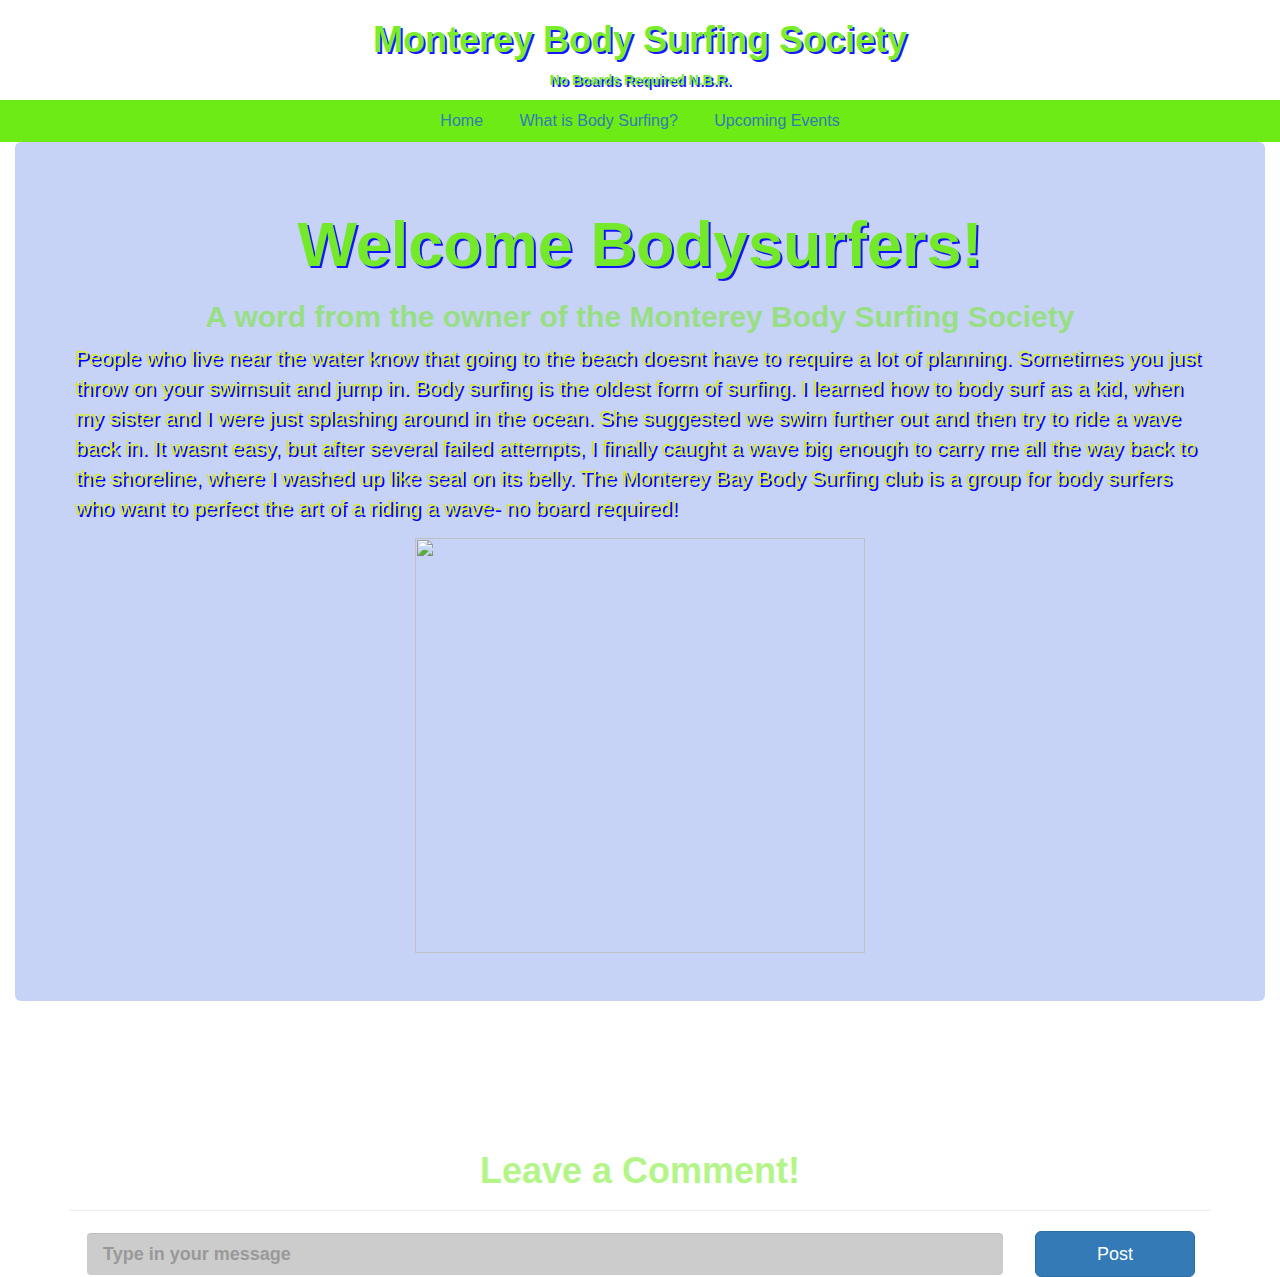
==== Home/index.html @ a741a189 "7/18/2017" ====
<!DOCTYPE html>
<html>

<head>
    <title>Monterey Body Surfing Society</title>

    <script src="https://code.jquery.com/jquery-2.1.4.js"></script>
    <script src="myscript.js"></script>
    <link href="https://maxcdn.bootstrapcdn.com/bootstrap/3.3.6/css/bootstrap.min.css" rel="stylesheet" type="text/css" />
    <script src="https://maxcdn.bootstrapcdn.com/bootstrap/3.3.6/js/bootstrap.min.js"></script>
    <link rel="stylesheet" href="styles.css">
</head>

<body data-spy="scroll" data-target="#navbar-example">
    <div class="container-fluid">
        <h1 id="header">Monterey Body Surfing Society</h1>
        <p id="motto">No Boards Required N.B.R.</p>

        <div class="row">
            <div class="col-md-6 col-md-offset-3">
                <div id="" class="text-center">

                    <ul class="nav nav-pills">
                        <li class="nav-item">
                            <a class="nav-link active" href="../Home/index.html">Home</a>
                        </li>
                        <li class="nav-item dropdown">
                            <a class="nav-link dropdown-toggle" data-toggle="dropdown" href="../Information_on_Body_Surfing/info.html" role="button" aria-haspopup="true" aria-expanded="false">What is Body Surfing?</a>
                            <div class="dropdown-menu">
                                 <a class="dropdown-item" href="../Information_on_Body_Surfing/Images/images.html">Images</a>
                                <div class="dropdown-divider"></div>
                                <a class="dropdown-item" href="../Information_on_Body_Surfing/Quotes/quotes.html">Quotes</a>
                                <div class="dropdown-divider"></div>
                                <a class="dropdown-item" href="../Information_on_Body_Surfing/Videos/videos.html">Videos</a>
                            </div>
                        </li>
                        <li><a href="../Upcoming_Events/events.html">Upcoming Events</a></li>

                    </ul>
                </div>

            </div>
        </div>

        <div class="jumbotron">
            <h1 id="Header"> Welcome Bodysurfers! </h1>
            <h2 id="Sub-Header">A word from the owner of the Monterey Body Surfing Society</h2>
            <p id="Content">People who live near the water know that going to the beach doesnt have to require
a lot of planning. Sometimes you just throw on your swimsuit and jump in.
Body surfing is the oldest form of surfing. I learned how to body surf as a kid, when
my sister and I were just splashing around in the ocean. She suggested we swim
further out and then try to ride a wave back in.
It wasnt easy, but after several failed attempts, I finally caught a wave big enough to
carry me all the way back to the shoreline, where I washed up like seal on its belly.
The Monterey Bay Body Surfing club is a group for body surfers who want to perfect
the art of a riding a wave- no board required!</p>
            <img id="Gif" class="img circle" src="https://media.giphy.com/media/YUIu39kq6sAfe/giphy.gif" />
            
        </div>
    </div>
    <br>
    <br>
    <br>
    <br>
    <br>
    <div class="container">
		<h1>Leave a Comment!</h1>
		<hr/>

		<div class="Row" id="search-bar">
			<div class="col-md-10">
				<input type="text" class="form-control input-lg " id="message" placeholder="Type in your message">
			</div>
			<div class="col-md-2">
				<button type="submit" id="post-btn" class="btn btn-primary btn-lg btn-block">Post</button>
			</div>
		</div>

		<div id="wall">

		</div>

	</div>
	
	<templates style="display: none">
	

</body>

</html>
---- Home/styles.css ----
body{
    background-image:url("11876835.jpg");
    background-repeat:no-repeat;
    background-size:100% 1750px;
    /*width: 100px;*/
    
}

h1{
    
    color:#6CEC14;
    text-align: center;
    font-weight:bold;
    opacity: 0.5;
}

h2{
    color:#6CEC14;
    text-align: center;
    font-weight:bold;
    opacity: 0.5;
}

.row{
    background-color: #6CEC14;
}

.nav-tabs > li, .nav-pills > li {
    float:none;
    display:inline-block;
    *display:inline; /* ie7 fix */
     zoom:1; /* hasLayout ie7 trigger */
}

.nav-tabs, .nav-pills {
    text-align:center;
    font-size: 16px;
}
#header{
     text-shadow: 2px 2px blue;
     opacity: 0.9;
}

#motto{
    color:#6CEC14;
    text-align: center;
    font-weight:bold;
    text-shadow: 2px 2px blue;
    opacity: 0.9;
}
.jumbotron {
   background: rgba(65, 105, 225, 0.3); 
}
#Header{
     color:#6CEC14;
     text-shadow: 2px 2px blue;
     opacity: 0.9;
}
#Content{
     color: rgba(216, 236, 20, 0.95);
     text-shadow: 2px 2px blue;
}
.form-control {
    background:rgba(0, 0, 0, 0.2);
    border: 2px solid white;
}

label{
    text-shadow: 2px 2px white;
     opacity: 0.5;
}
.marley{
    font-weight:bold;
}
.container{
    text-align:center;
}

#Gif{
    display: block;
    margin: auto;
    width: 450px;
    height:415px;
}
    
#message{
    font-weight:bold;
}
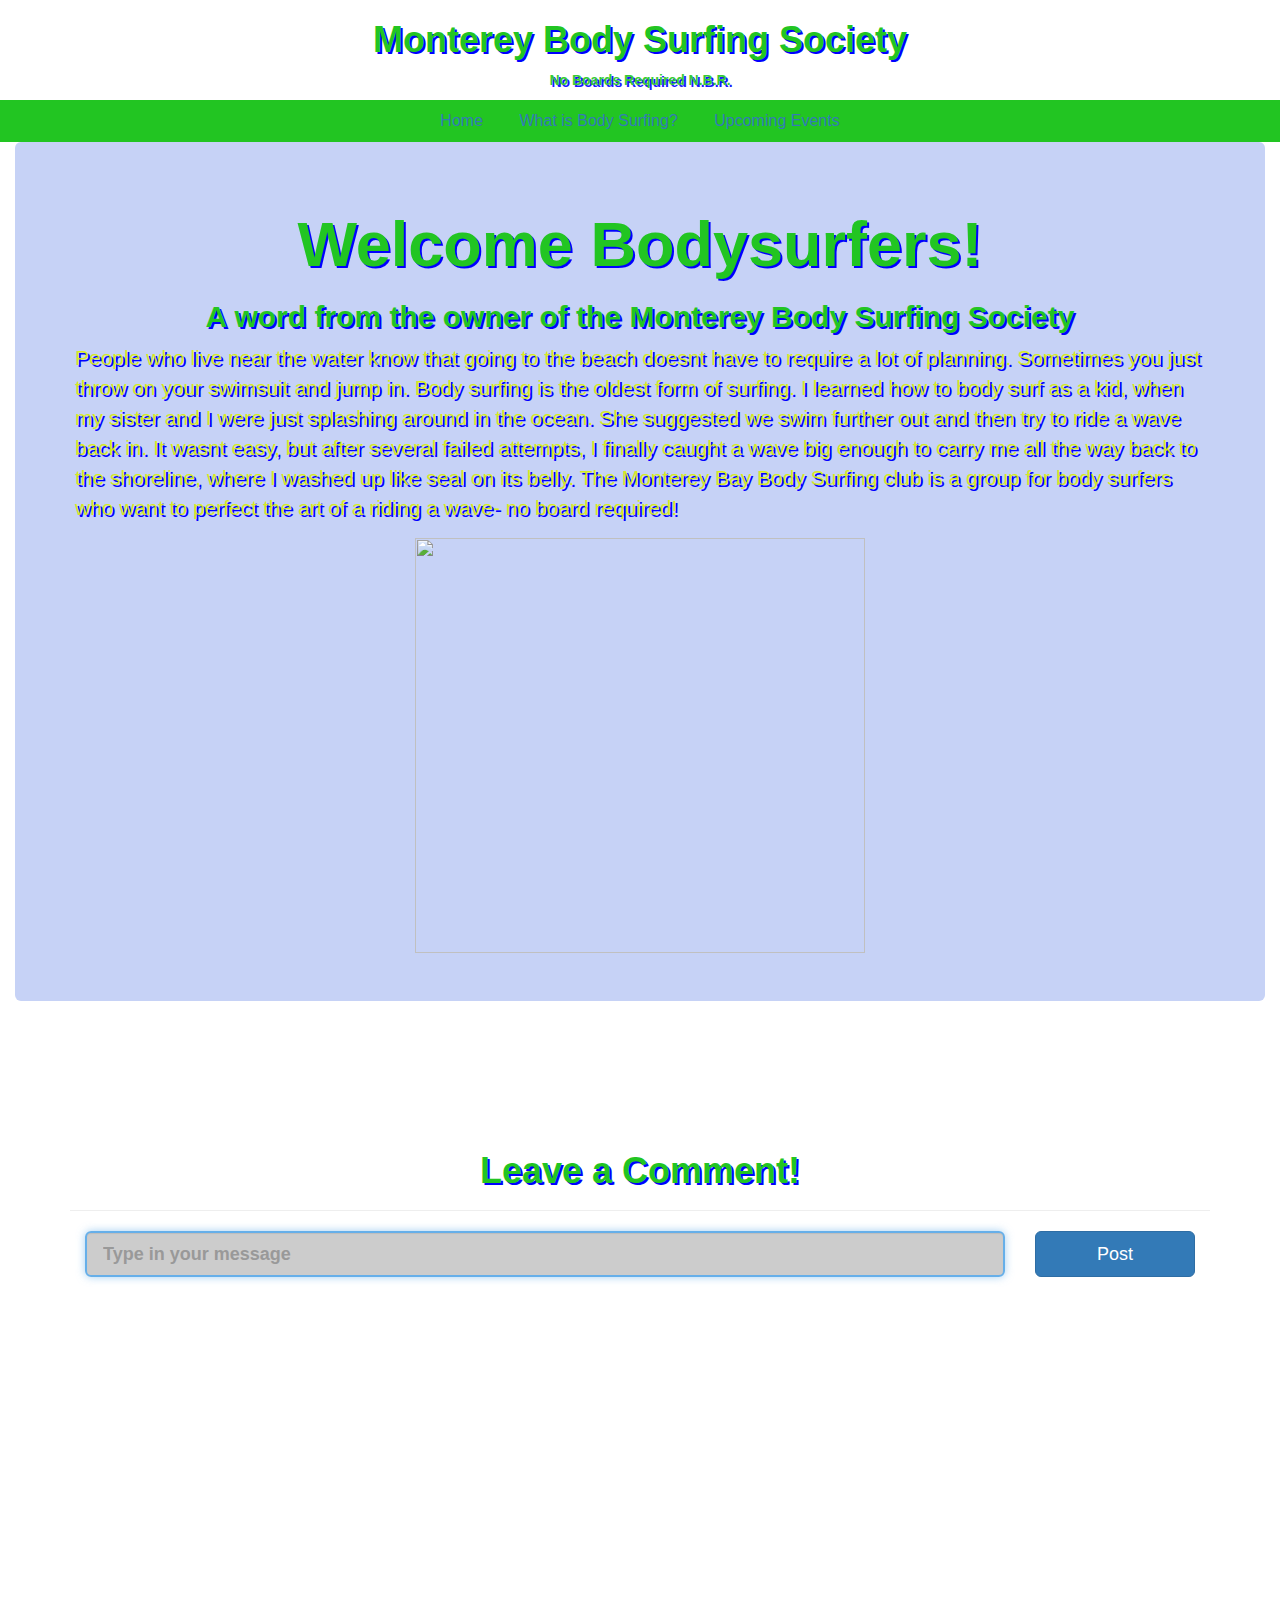
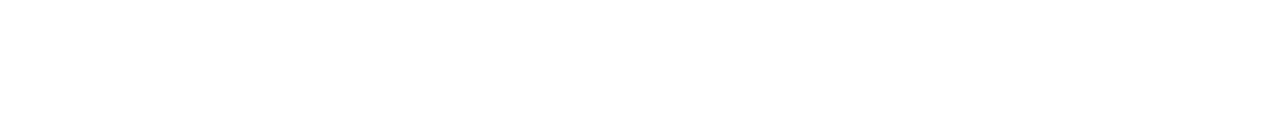
==== commit f06460e4: "7/19/2017" ====
--- a/Home/index.html
+++ b/Home/index.html
@@ -75,10 +75,12 @@
 				<button type="submit" id="post-btn" class="btn btn-primary btn-lg btn-block">Post</button>
 			</div>
 		</div>
-
-		<div id="wall">
-
-		</div>
+<div class="wall-backdrop">
+    <div id="wall">
+        
+    </div>
+</div>
+		
 
 	</div>
 	
--- a/Home/styles.css
+++ b/Home/styles.css
@@ -8,21 +8,21 @@
 
 h1{
     
-    color:#6CEC14;
+    color:#22c522;
     text-align: center;
     font-weight:bold;
-    opacity: 0.5;
+    text-shadow: 2px 2px blue;
 }
 
 h2{
-    color:#6CEC14;
+    color:#22c522;
     text-align: center;
     font-weight:bold;
-    opacity: 0.5;
+    text-shadow: 2px 2px blue;
 }
 
 .row{
-    background-color: #6CEC14;
+    background-color: #22c522;
 }
 
 .nav-tabs > li, .nav-pills > li {
@@ -38,11 +38,11 @@
 }
 #header{
      text-shadow: 2px 2px blue;
-     opacity: 0.9;
+     
 }
 
 #motto{
-    color:#6CEC14;
+    color:#22c522;
     text-align: center;
     font-weight:bold;
     text-shadow: 2px 2px blue;
@@ -52,9 +52,9 @@
    background: rgba(65, 105, 225, 0.3); 
 }
 #Header{
-     color:#6CEC14;
+     color:#22c522;
      text-shadow: 2px 2px blue;
-     opacity: 0.9;
+     
 }
 #Content{
      color: rgba(216, 236, 20, 0.95);
@@ -85,4 +85,25 @@
     
 #message{
     font-weight:bold;
+}
+html,body{height:100%;}
+
+.carousel,.item,.active{height:100%;}
+
+.carousel-inner{height:100%;}
+
+input, select, textarea{
+    color: white;
+}
+
+.item{
+    width:100%;
+    height: 100%;
+}
+
+
+.wall-backdrop {
+    background-color:white;
+    height: 500px;
+    width:100%;
 }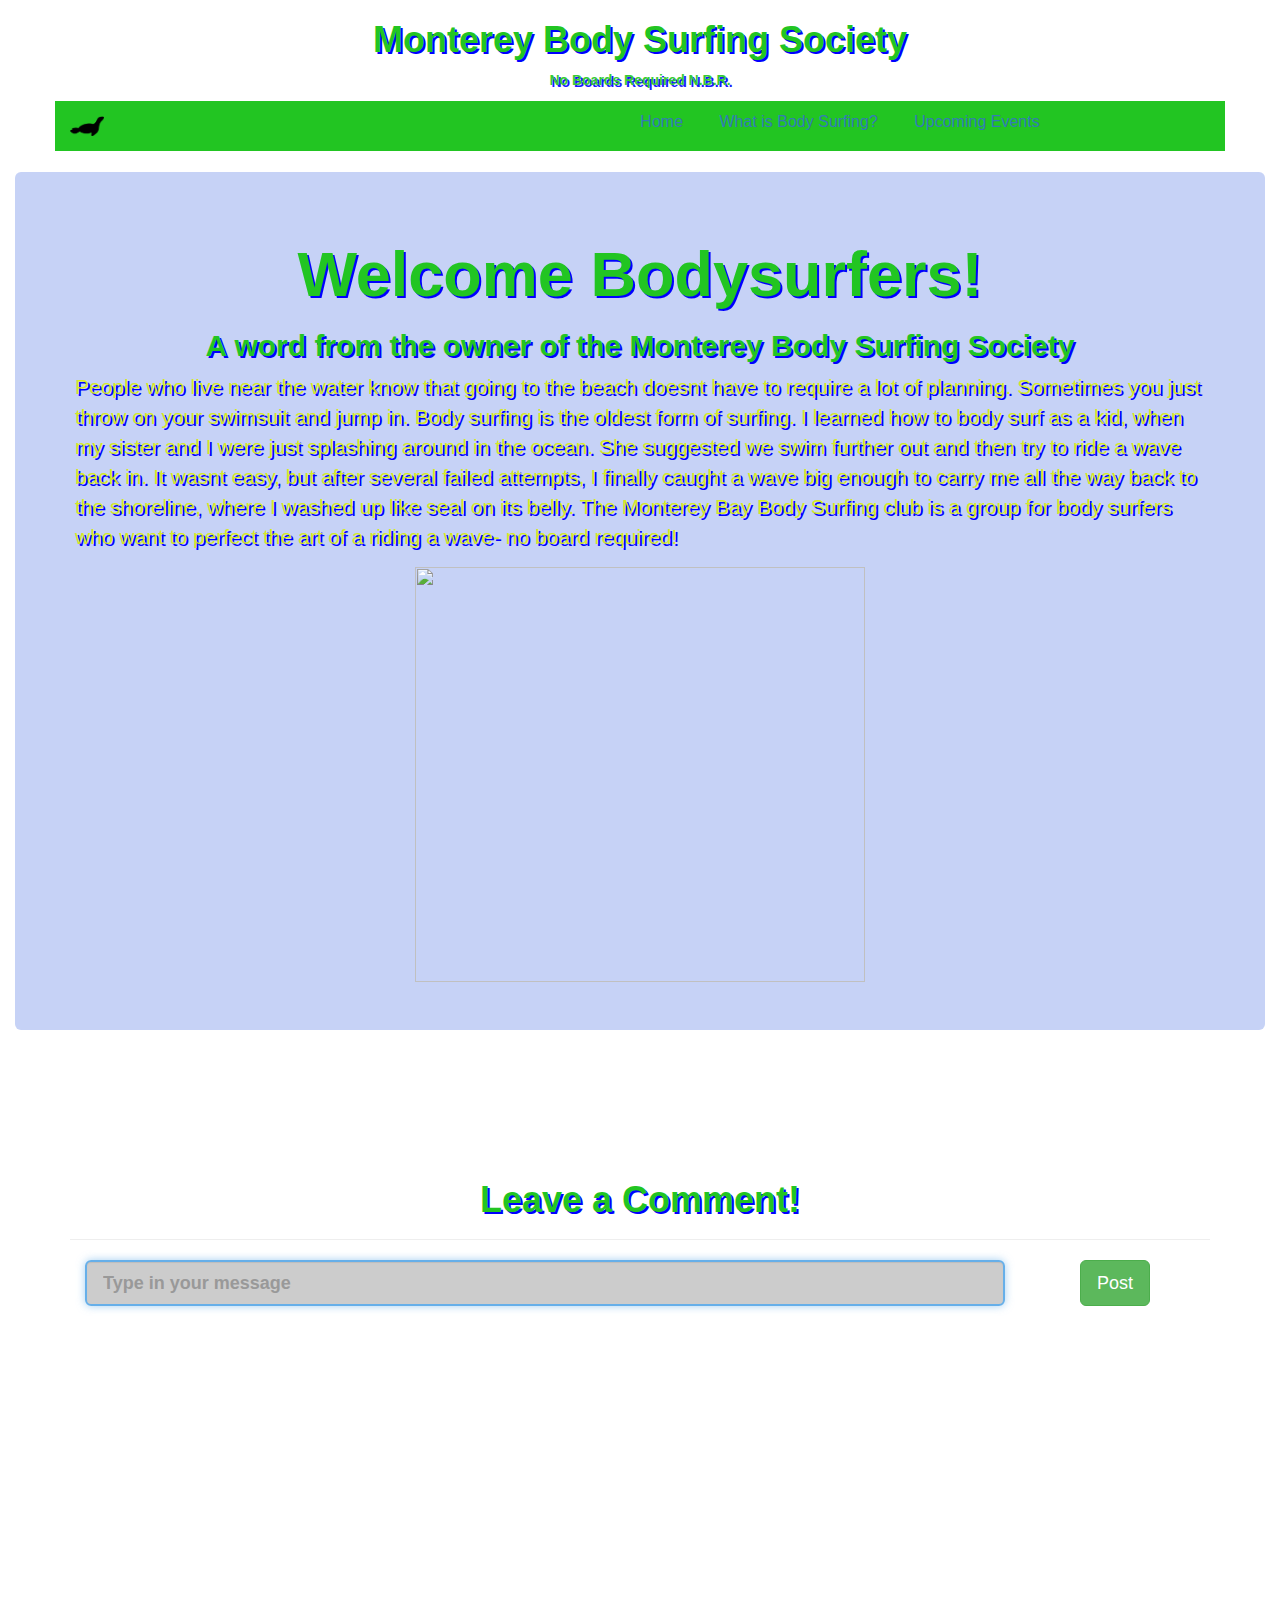
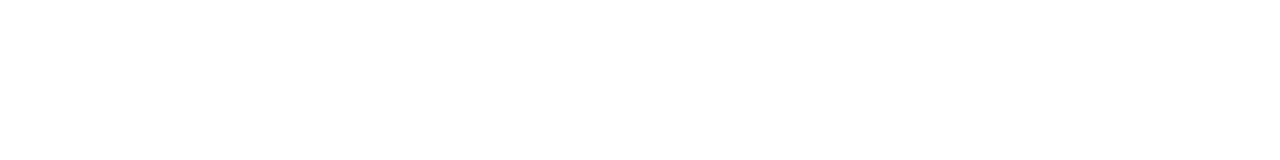
==== commit 36d0d31c: "7/20/2017" ====
--- a/Home/index.html
+++ b/Home/index.html
@@ -16,46 +16,61 @@
         <h1 id="header">Monterey Body Surfing Society</h1>
         <p id="motto">No Boards Required N.B.R.</p>
 
-        <div class="row">
-            <div class="col-md-6 col-md-offset-3">
-                <div id="" class="text-center">
+        <div>
+            <nav class="navbar navbar-pills">
+                <div class="container">
+                    <div class="navbar-header">
+                        <button type="button" class="navbar-toggle collapsed" data-toggle="collapse" data-target="#navbar" aria-expanded="false" aria-controls="navbar">
+            <span class="sr-only">Toggle navigation</span>
+            <span class="icon-bar"></span>
+            <span class="icon-bar"></span>
+            <span class="icon-bar"></span>
+          </button>
+                        <a class="navbar-brand" href=""><img src="../seal_logo.png"></a>
+                    </div>
+                    <div class="row">
+                        <div class="col-md-6 col-md-offset-3">
+                            <div id="" class="text-center">
 
-                    <ul class="nav nav-pills">
-                        <li class="nav-item">
-                            <a class="nav-link active" href="../Home/index.html">Home</a>
-                        </li>
-                        <li class="nav-item dropdown">
-                            <a class="nav-link dropdown-toggle" data-toggle="dropdown" href="../Information_on_Body_Surfing/info.html" role="button" aria-haspopup="true" aria-expanded="false">What is Body Surfing?</a>
-                            <div class="dropdown-menu">
-                                 <a class="dropdown-item" href="../Information_on_Body_Surfing/Images/images.html">Images</a>
-                                <div class="dropdown-divider"></div>
-                                <a class="dropdown-item" href="../Information_on_Body_Surfing/Quotes/quotes.html">Quotes</a>
-                                <div class="dropdown-divider"></div>
-                                <a class="dropdown-item" href="../Information_on_Body_Surfing/Videos/videos.html">Videos</a>
+                                <ul class="nav nav-pills">
+
+                                    <li class="nav-item">
+                                        <a class="nav-link active" href="index.html">Home</a>
+                                    </li>
+
+                                    <li class="nav-item dropdown">
+                                        <a class="nav-link dropdown-toggle" data-toggle="dropdown" href="info.html" role="button" aria-haspopup="true" aria-expanded="false">What is Body Surfing?</a>
+
+                                        <div class="dropdown-menu">
+                                            <a class="dropdown-item" href="../Information_on_Body_Surfing/Images/images.html">Images</a>
+
+                                            <div class="dropdown-divider"></div>
+                                            <a class="dropdown-item" href="../Information_on_Body_Surfing/Quotes/quotes.html">Quotes</a>
+
+                                            <div class="dropdown-divider"></div>
+                                            <a class="dropdown-item" href="../Information_on_Body_Surfing/Videos/videos.html">Videos</a>
+
+                                        </div>
+                                    </li>
+                                    <li><a href="../Upcoming_Events/events.html">Upcoming Events</a></li>
+
+                                </ul>
                             </div>
-                        </li>
-                        <li><a href="../Upcoming_Events/events.html">Upcoming Events</a></li>
 
-                    </ul>
+                        </div>
+                    </div>
                 </div>
-
-            </div>
+            </nav>
         </div>
 
         <div class="jumbotron">
             <h1 id="Header"> Welcome Bodysurfers! </h1>
             <h2 id="Sub-Header">A word from the owner of the Monterey Body Surfing Society</h2>
-            <p id="Content">People who live near the water know that going to the beach doesnt have to require
-a lot of planning. Sometimes you just throw on your swimsuit and jump in.
-Body surfing is the oldest form of surfing. I learned how to body surf as a kid, when
-my sister and I were just splashing around in the ocean. She suggested we swim
-further out and then try to ride a wave back in.
-It wasnt easy, but after several failed attempts, I finally caught a wave big enough to
-carry me all the way back to the shoreline, where I washed up like seal on its belly.
-The Monterey Bay Body Surfing club is a group for body surfers who want to perfect
-the art of a riding a wave- no board required!</p>
+            <p id="Content">People who live near the water know that going to the beach doesnt have to require a lot of planning. Sometimes you just throw on your swimsuit and jump in. Body surfing is the oldest form of surfing. I learned how to body surf as a kid, when
+                my sister and I were just splashing around in the ocean. She suggested we swim further out and then try to ride a wave back in. It wasnt easy, but after several failed attempts, I finally caught a wave big enough to carry me all the way
+                back to the shoreline, where I washed up like seal on its belly. The Monterey Bay Body Surfing club is a group for body surfers who want to perfect the art of a riding a wave- no board required!</p>
             <img id="Gif" class="img circle" src="https://media.giphy.com/media/YUIu39kq6sAfe/giphy.gif" />
-            
+
         </div>
     </div>
     <br>
@@ -64,29 +79,29 @@
     <br>
     <br>
     <div class="container">
-		<h1>Leave a Comment!</h1>
-		<hr/>
+        <h1>Leave a Comment!</h1>
+        <hr/>
 
-		<div class="Row" id="search-bar">
-			<div class="col-md-10">
-				<input type="text" class="form-control input-lg " id="message" placeholder="Type in your message">
-			</div>
-			<div class="col-md-2">
-				<button type="submit" id="post-btn" class="btn btn-primary btn-lg btn-block">Post</button>
-			</div>
-		</div>
-<div class="wall-backdrop">
-    <div id="wall">
-        
+        <div class="Row" id="search-bar">
+            <div class="col-md-10">
+                <input type="text" class="form-control input-lg " id="message" placeholder="Type in your message">
+            </div>
+            <div class="col-md-2">
+                <button type="submit" id="post-btn" class="btn btn-primary btn-lg btn-success">Post</button>
+            </div>
+        </div>
+        <div class="wall-backdrop">
+            <div id="wall">
+
+            </div>
+        </div>
+
+
     </div>
-</div>
-		
 
-	</div>
-	
-	<templates style="display: none">
-	
+    <templates style="display: none">
+
 
 </body>
 
-</html>+</html>
--- a/Home/styles.css
+++ b/Home/styles.css
@@ -1,109 +1,147 @@
-body{
-    background-image:url("11876835.jpg");
-    background-repeat:no-repeat;
-    background-size:100% 1750px;
+body {
+    background-image: url("11876835.jpg");
+    background-repeat: no-repeat;
+    background-size: 100% 1750px;
     /*width: 100px;*/
-    
 }
 
-h1{
-    
-    color:#22c522;
+h1 {
+    color: #22c522;
     text-align: center;
-    font-weight:bold;
+    font-weight: bold;
     text-shadow: 2px 2px blue;
 }
 
-h2{
-    color:#22c522;
+h2 {
+    color: #22c522;
     text-align: center;
-    font-weight:bold;
+    font-weight: bold;
     text-shadow: 2px 2px blue;
 }
 
-.row{
+.row {
     background-color: #22c522;
 }
 
-.nav-tabs > li, .nav-pills > li {
-    float:none;
-    display:inline-block;
-    *display:inline; /* ie7 fix */
-     zoom:1; /* hasLayout ie7 trigger */
+.nav-tabs>li,
+.nav-pills>li {
+    float: none;
+    display: inline-block;
+    *display: inline;
+    /* ie7 fix */
+    zoom: 1;
+    /* hasLayout ie7 trigger */
 }
 
-.nav-tabs, .nav-pills {
-    text-align:center;
+.nav-tabs,
+.nav-pills {
+    text-align: center;
     font-size: 16px;
 }
-#header{
-     text-shadow: 2px 2px blue;
-     
+
+#header {
+    text-shadow: 2px 2px blue;
 }
 
-#motto{
-    color:#22c522;
+#motto {
+    color: #22c522;
     text-align: center;
-    font-weight:bold;
+    font-weight: bold;
     text-shadow: 2px 2px blue;
     opacity: 0.9;
 }
+
 .jumbotron {
-   background: rgba(65, 105, 225, 0.3); 
+    background: rgba(65, 105, 225, 0.3);
 }
-#Header{
-     color:#22c522;
-     text-shadow: 2px 2px blue;
-     
+
+#Header {
+    color: #22c522;
+    text-shadow: 2px 2px blue;
 }
-#Content{
-     color: rgba(216, 236, 20, 0.95);
-     text-shadow: 2px 2px blue;
+
+#Content {
+    color: rgba(216, 236, 20, 0.95);
+    text-shadow: 2px 2px blue;
 }
+
 .form-control {
-    background:rgba(0, 0, 0, 0.2);
+    background: rgba(0, 0, 0, 0.2);
     border: 2px solid white;
 }
 
-label{
+label {
     text-shadow: 2px 2px white;
-     opacity: 0.5;
-}
-.marley{
-    font-weight:bold;
-}
-.container{
-    text-align:center;
+    opacity: 0.5;
 }
 
-#Gif{
+.marley {
+    font-weight: bold;
+}
+
+.container {
+    text-align: center;
+}
+
+#Gif {
     display: block;
     margin: auto;
     width: 450px;
-    height:415px;
+    height: 415px;
 }
-    
-#message{
-    font-weight:bold;
+
+#message {
+    font-weight: bold;
 }
-html,body{height:100%;}
 
-.carousel,.item,.active{height:100%;}
+html,
+body {
+    height: 100%;
+}
 
-.carousel-inner{height:100%;}
+.carousel,
+.item,
+.active {
+    height: 100%;
+}
 
-input, select, textarea{
+.carousel-inner {
+    height: 100%;
+}
+
+input,
+select,
+textarea {
     color: white;
 }
 
-.item{
-    width:100%;
-    height: 100%;
+.item {
+    width: 100%;
+    height: 750px;
 }
 
+.wall-backdrop {
+    background-color: white;
+    height: 500px;
+    width: 100%;
+}
 
-.wall-backdrop {
-    background-color:white;
-    height: 500px;
-    width:100%;
-}+#num1 {
+    height: 1000px;
+}
+
+#num2 {
+    height: 1000px;
+}
+.navbar-brand {
+  padding: 0px; /* firefox bug fix */
+}
+.navbar-brand>img {
+  height: 100%;
+  padding: 15px; /* firefox bug fix */
+  width: auto;
+}
+.navbar-brand {
+  background: url(http://disputebills.com/site/uploads/2015/10/dispute.png) center / contain no-repeat;
+  width: 200px;
+}
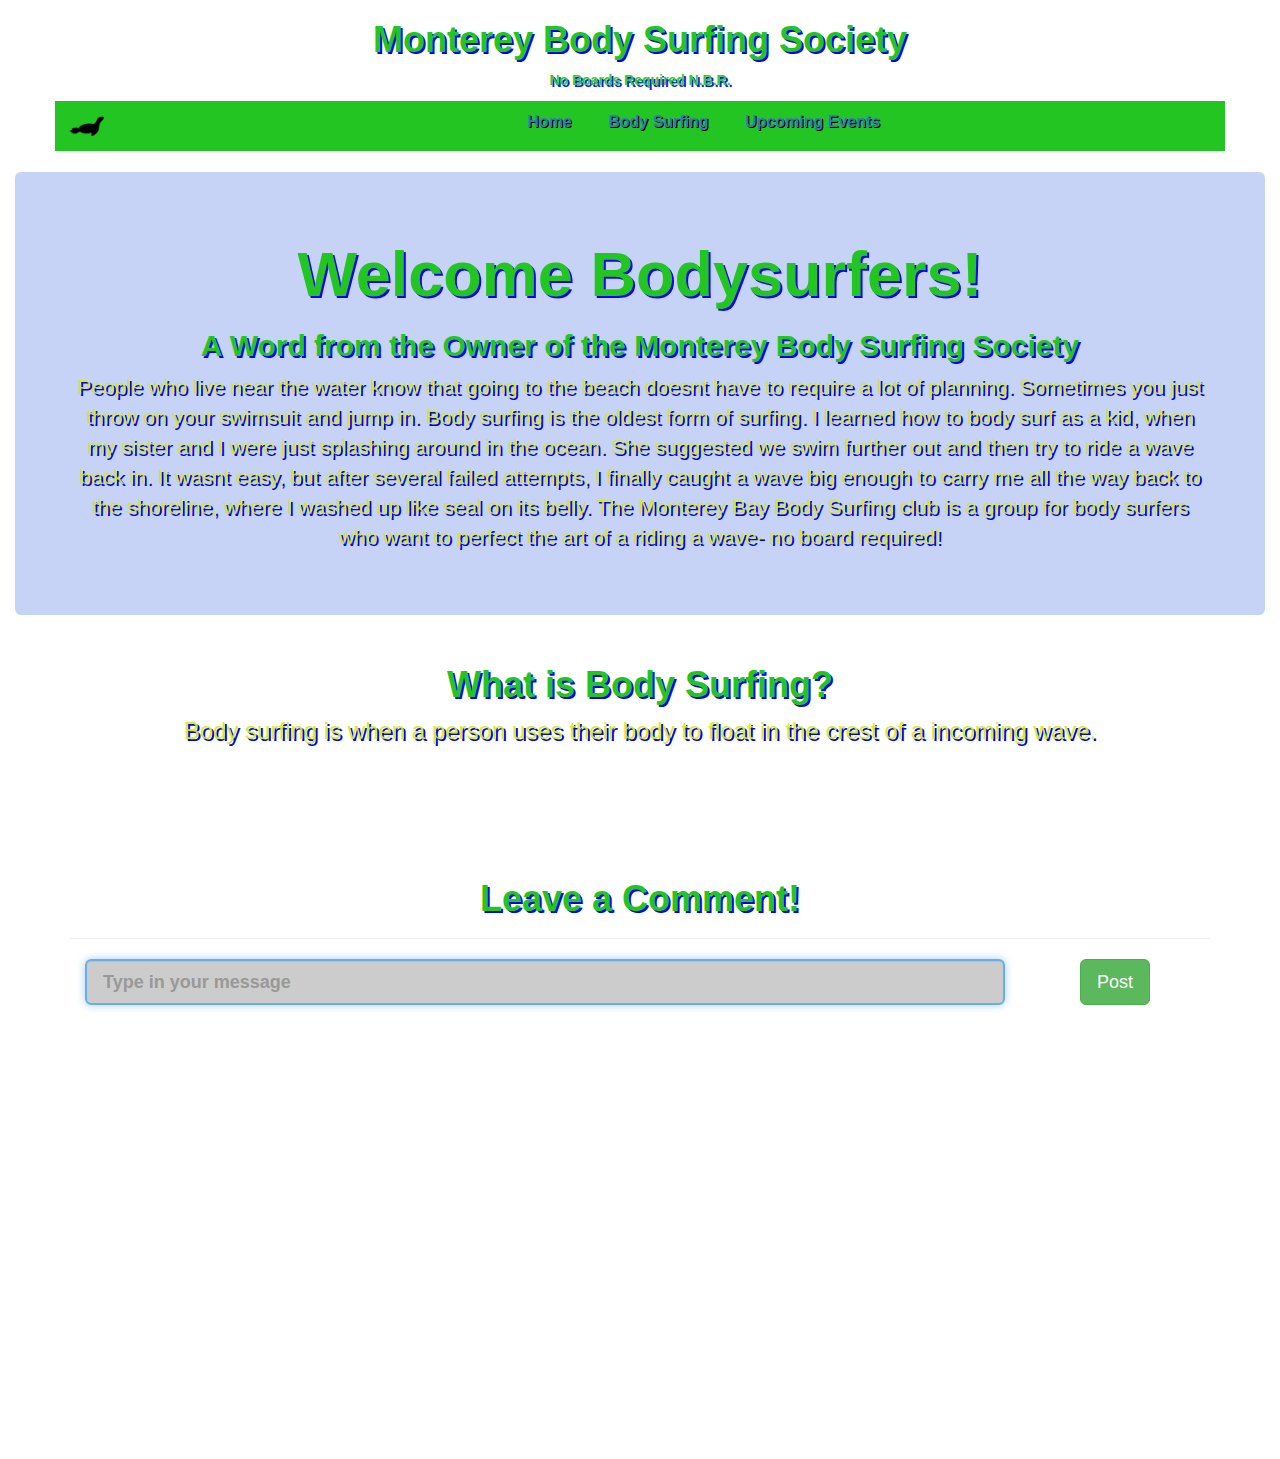
==== commit 9e4971e6: "final project" ====
--- a/Home/index.html
+++ b/Home/index.html
@@ -13,7 +13,7 @@
 
 <body data-spy="scroll" data-target="#navbar-example">
     <div class="container-fluid">
-        <h1 id="header">Monterey Body Surfing Society</h1>
+        <h1 id="Header">Monterey Body Surfing Society</h1>
         <p id="motto">No Boards Required N.B.R.</p>
 
         <div>
@@ -26,7 +26,7 @@
             <span class="icon-bar"></span>
             <span class="icon-bar"></span>
           </button>
-                        <a class="navbar-brand" href=""><img src="../seal_logo.png"></a>
+                        <a class="navbar-brand" href="../Home/index.html"><img src="../seal_logo.png"></a>
                     </div>
                     <div class="row">
                         <div class="col-md-6 col-md-offset-3">
@@ -35,24 +35,24 @@
                                 <ul class="nav nav-pills">
 
                                     <li class="nav-item">
-                                        <a class="nav-link active" href="index.html">Home</a>
+                                        <a class="menu" class="nav-link active" href="../Home/index.html">Home</a>
                                     </li>
 
                                     <li class="nav-item dropdown">
-                                        <a class="nav-link dropdown-toggle" data-toggle="dropdown" href="info.html" role="button" aria-haspopup="true" aria-expanded="false">What is Body Surfing?</a>
+                                        <a class="menu" class="nav-link dropdown-toggle" data-toggle="dropdown" href="info.html" role="button" aria-haspopup="true" aria-expanded="false">Body Surfing</a>
 
                                         <div class="dropdown-menu">
-                                            <a class="dropdown-item" href="../Information_on_Body_Surfing/Images/images.html">Images</a>
+                                            <a class="menu" class="dropdown-item" href="../Information_on_Body_Surfing/Images/images.html">Images</a>
 
                                             <div class="dropdown-divider"></div>
-                                            <a class="dropdown-item" href="../Information_on_Body_Surfing/Quotes/quotes.html">Quotes</a>
+                                            <a class="menu" class="dropdown-item" href="../Information_on_Body_Surfing/Quotes/quotes.html">Quotes</a>
 
                                             <div class="dropdown-divider"></div>
-                                            <a class="dropdown-item" href="../Information_on_Body_Surfing/Videos/videos.html">Videos</a>
+                                            <a class="menu" class="dropdown-item" href="../Information_on_Body_Surfing/Videos/videos.html">Videos</a>
 
                                         </div>
                                     </li>
-                                    <li><a href="../Upcoming_Events/events.html">Upcoming Events</a></li>
+                                    <li class ="menu"><a href="../Upcoming_Events/events.html">Upcoming Events</a></li>
 
                                 </ul>
                             </div>
@@ -65,14 +65,17 @@
 
         <div class="jumbotron">
             <h1 id="Header"> Welcome Bodysurfers! </h1>
-            <h2 id="Sub-Header">A word from the owner of the Monterey Body Surfing Society</h2>
+            <h2 id="Sub-Header">A Word from the Owner of the Monterey Body Surfing Society</h2>
             <p id="Content">People who live near the water know that going to the beach doesnt have to require a lot of planning. Sometimes you just throw on your swimsuit and jump in. Body surfing is the oldest form of surfing. I learned how to body surf as a kid, when
                 my sister and I were just splashing around in the ocean. She suggested we swim further out and then try to ride a wave back in. It wasnt easy, but after several failed attempts, I finally caught a wave big enough to carry me all the way
                 back to the shoreline, where I washed up like seal on its belly. The Monterey Bay Body Surfing club is a group for body surfers who want to perfect the art of a riding a wave- no board required!</p>
-            <img id="Gif" class="img circle" src="https://media.giphy.com/media/YUIu39kq6sAfe/giphy.gif" />
+                
 
         </div>
     </div>
+    
+     <h1 id="lol">What is Body Surfing?</h1>
+                <p class="lol" id="Content">Body surfing is when a person uses their body to float in the crest of a incoming wave.</p>
     <br>
     <br>
     <br>
--- a/Home/styles.css
+++ b/Home/styles.css
@@ -55,7 +55,7 @@
     background: rgba(65, 105, 225, 0.3);
 }
 
-#Header {
+#Header{
     color: #22c522;
     text-shadow: 2px 2px blue;
 }
@@ -63,6 +63,7 @@
 #Content {
     color: rgba(216, 236, 20, 0.95);
     text-shadow: 2px 2px blue;
+    text-align: center;
 }
 
 .form-control {
@@ -143,5 +144,22 @@
 }
 .navbar-brand {
   background: url(http://disputebills.com/site/uploads/2015/10/dispute.png) center / contain no-repeat;
-  width: 200px;
+  width: 20.
 }
+.menu{
+    font-weight:bold;
+    text-shadow:1px 1px black; 
+}
+#lol{
+     color: #22c522;
+    text-shadow: 2px 2px blue;
+    text-align: center;
+    font-weight: bold;
+}
+.Header{
+     color: #22c522;
+    text-shadow: 2px 2px blue; 
+}
+.lol{
+    font-size: 24px;
+}